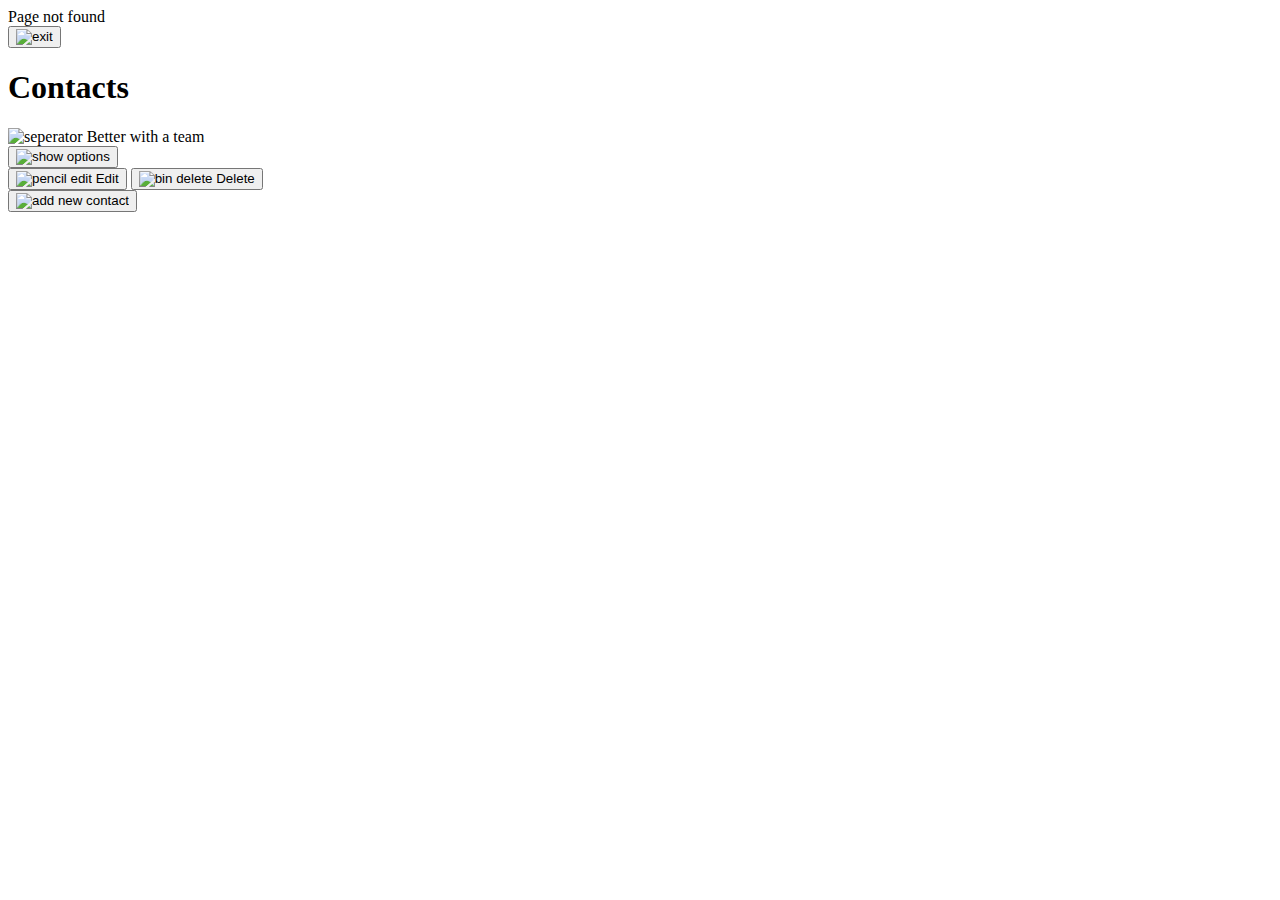
==== contacts.html @ 48353ad5 "adding new circle for showing initials and color" ====
<!DOCTYPE html>
<html lang="en">

<head>
  <meta charset="UTF-8" />
  <meta name="viewport" content="width=device-width, initial-scale=1.0" />
    <!-- FAVICON -->
    <link
      rel="apple-touch-icon"
      sizes="180x180"
      href="./img/favicon/apple-touch-icon.png"
    />
    <link
      rel="icon"
      type="image/png"
      sizes="32x32"
      href="./img/favicon/favicon-32x32.png"
    />
    <link
      rel="icon"
      type="image/png"
      sizes="16x16"
      href="./img/favicon/favicon-16x16.png"
    />
    <link
      rel="mask-icon"
      href="./img/favicon/safari-pinned-tab.svg"
      color="#5bbad5"
    />
    <link rel="shortcut icon" href="./img/favicon/favicon.ico" />
    <meta name="msapplication-TileColor" content="#da532c" />
    <meta
      name="msapplication-config"
      content="/img/favicon/browserconfig.xml"
    />
    <meta name="theme-color" content="#ffffff" />
    <!-- FAVICON END -->
  <link rel="stylesheet" href="./styles/bootstrap.css" />
  <link rel="stylesheet" href="./styles/fonts.css" />
  <link rel="stylesheet" href="./styles/contacts.css" />
  <link rel="stylesheet" href="./styles/styleSidebar.css" />
  <script defer src="./scripts/templateFunctions/contacts-template.js"></script>
  <script defer src="./scripts/contacts.js"></script>
  <script defer src="./scripts/sidebar.js"></script>
  <script defer src="./scripts/bootstrap.js"></script>
  <script defer src="./scripts/authenticate.js"></script>
  <script defer src="./scripts/utils.js"></script>
  <script defer src="./scripts/storage.js"></script>
  <link rel="icon" href="./img/logo_dark.svg" />
  <title>Contacts</title>
</head>

<body onload="includeHTML(); init()">
  <!-- load "sidebar.html into following div-tag" -->
  <div w3-include-html="./templates/sidebar.html"></div>

  <!-- Edit Contact -->
  <dialog id="dialog__editContact" class="resp-none">
    <button class="btn-resp-x" onclick="closeEditDialog()">
      <img src="./img/responsive_close_X_white.svg" alt="close dialog window">
    </button>
    <div class="dialog__editLeftSide">
      <img class="logo-white" src="./img/logo_white.svg" alt="White Join Logo" />
      <h2>Edit contact</h2>
      <span class="dialog__blue-line"></span>
    </div>
    <div class="dialog__editRightSide">
      <img src="./img/close.svg" alt="Close the Dialog Windows" id="dialog__editClose" />
      <div class="dialog__editRightImg">
        <div class="circle edit__circle" id="initialsCircle"></div>
      </div>
      <form class="dialog__editRightForm" onsubmit="return false;">
        <input type="text" placeholder="Name" class="dialog__editInput" id="dialog__editNameInput" maxlength="25"/>
        <input type="email" placeholder="Email" class="dialog__editInput" id="dialog__editEmailInput" maxlength="25"/>
        <input type="text" pattern="\d*" placeholder="Phone" class="dialog__editInput" id="dialog__editPhoneInput" maxlength="15"/>
        <div class="dialog__editRightBtn">
          <button class="custom-btn-white btn-hover" id="dialog__editDeleteBtn">
            Delete
          </button>
          <button class="custom-btn btn-hover btn-save" id="dialog__editSaveBtn" onclick="saveEditDialog()">
            Save
          </button>
        </div>
      </form>
    </div>
  </dialog>

  <!-- Add new Contact -->
  <dialog class="resp-none" id="dialog__createContact">
    <button class="btn-resp-x" onclick="cancelCreateContact()">
      <img src="./img/responsive_close_X_white.svg" alt="close dialog window">
    </button>
    <div class="dialog__createLeftSide">
      <img src="./img/logo_white.svg" alt="White Join Logo" />
      <h2>Add contact</h2>
      <span class="dialog__blue-line"></span>
      <h4>Tasks are better with a team!</h3>
    </div>
    <div class="dialog__createRightSide">
      <img src="./img/close.svg" alt="Close the Dialog Windows" id="dialog__createClose"
        onclick="cancelCreateContact()" />
      <div class="dialog__createRightImg">
        <img src="./img/create_contact_frame.svg" alt="no user photo" />
      </div>
      <form id="createContactForm" class="dialog__createRightForm" onsubmit="addNewContact(); return false;">
        <input required minlength="1" type="text" placeholder="Name" class="dialog__createInput" id="dialog__createNameInput" maxlength="25"/>
        <input required type="email" placeholder="Email" class="dialog__createInput" id="dialog__createEmailInput" maxlength="25"/>
        <input type="text" pattern="\d*"  placeholder="Phone" class="dialog__createInput" id="dialog__createPhoneInput" maxlength="15"/>
        <div class="dialog__createRightBtn">
          <button type="button" class="custom-btn-white btn-hover" id="dialog__createDeleteBtn" onclick="cancelCreateContact()">
            Cancel X
          </button>
          <button type="submit" class="custom-btn btn-hover btn-save" id="dialog__createSaveBtn">
            Save
          </button>

          <button type="submit" class="btn-resp-create custom-btn">
            <span>Create Contact</span>
            <img src="./img/icon_check.png" alt="check">
          </button>
        </div>
      </form>
    </div>
  </dialog>

  <div class="custom-style-contacts">
    <div id="contactsListContainer" class="overflow-x-hidden overflow-y-auto ml-230"></div>

    <div id="contactsMain" class="contacts-none ml-230 contacts-main overflow-hidden">
      <button id="buttonRespBack" onclick="closeWindow()" class="d-none button-resp-back">
        <img src="./img/arrow-left-line.svg" alt="exit">
      </button>
      <div id="contactsHeader" class="contacts-header">
        <h1 class="fw-bold display-4 lh-120">Contacts</h1>
        <img class="seperator-vertical" src="./img/seperator_contactsHeader.svg" alt="seperator">
        <span id="seperatorHorizontal" class="dialog__blue-line d-none"></span>
        <span class="custom-fs-27">Better with a team</span>

      </div>

      <dialog close id="dialogContact">
        <div class="dialog-header">
          <div class="circle dialog__circle">
          </div>

          <div>
            <h1 id="dialog__name">Tatjana Wolf</h1>
            <div class="d-flex gap-5">
              <div id="dialog__editBtn" class="icon-dialog d-flex align-items-center gap-2">
                <svg xmlns="http://www.w3.org/2000/svg" width="24" height="24" viewBox="0 0 24 24" fill="none">
                  <mask id="mask0_71421_3311" style="mask-type: alpha" maskUnits="userSpaceOnUse" x="0" y="0" width="24"
                    height="24">
                    <rect width="24" height="24" fill="#D9D9D9" />
                  </mask>
                  <g mask="url(#mask0_71421_3311)">
                    <path class="my-path"
                      d="M5 19H6.4L15.025 10.375L13.625 8.975L5 17.6V19ZM19.3 8.925L15.05 4.725L16.45 3.325C16.8333 2.94167 17.3042 2.75 17.8625 2.75C18.4208 2.75 18.8917 2.94167 19.275 3.325L20.675 4.725C21.0583 5.10833 21.2583 5.57083 21.275 6.1125C21.2917 6.65417 21.1083 7.11667 20.725 7.5L19.3 8.925ZM17.85 10.4L7.25 21H3V16.75L13.6 6.15L17.85 10.4Z"
                      fill="#2A3647" />
                  </g>
                </svg>
                <span>Edit</span>
              </div>

              <div id="dialog__deleteBtn" class="icon-dialog d-flex align-items-center gap-2">
                <svg xmlns="http://www.w3.org/2000/svg" width="24" height="24" viewBox="0 0 24 24" fill="none">
                  <mask id="mask0_71421_4770" style="mask-type: alpha" maskUnits="userSpaceOnUse" x="0" y="0" width="24"
                    height="24">
                    <rect width="24" height="24" fill="#D9D9D9" />
                  </mask>
                  <g mask="url(#mask0_71421_4770)">
                    <path class="my-path"
                      d="M7 21C6.45 21 5.97917 20.8042 5.5875 20.4125C5.19583 20.0208 5 19.55 5 19V6C4.71667 6 4.47917 5.90417 4.2875 5.7125C4.09583 5.52083 4 5.28333 4 5C4 4.71667 4.09583 4.47917 4.2875 4.2875C4.47917 4.09583 4.71667 4 5 4H9C9 3.71667 9.09583 3.47917 9.2875 3.2875C9.47917 3.09583 9.71667 3 10 3H14C14.2833 3 14.5208 3.09583 14.7125 3.2875C14.9042 3.47917 15 3.71667 15 4H19C19.2833 4 19.5208 4.09583 19.7125 4.2875C19.9042 4.47917 20 4.71667 20 5C20 5.28333 19.9042 5.52083 19.7125 5.7125C19.5208 5.90417 19.2833 6 19 6V19C19 19.55 18.8042 20.0208 18.4125 20.4125C18.0208 20.8042 17.55 21 17 21H7ZM7 6V19H17V6H7ZM9 16C9 16.2833 9.09583 16.5208 9.2875 16.7125C9.47917 16.9042 9.71667 17 10 17C10.2833 17 10.5208 16.9042 10.7125 16.7125C10.9042 16.5208 11 16.2833 11 16V9C11 8.71667 10.9042 8.47917 10.7125 8.2875C10.5208 8.09583 10.2833 8 10 8C9.71667 8 9.47917 8.09583 9.2875 8.2875C9.09583 8.47917 9 8.71667 9 9V16ZM13 16C13 16.2833 13.0958 16.5208 13.2875 16.7125C13.4792 16.9042 13.7167 17 14 17C14.2833 17 14.5208 16.9042 14.7125 16.7125C14.9042 16.5208 15 16.2833 15 16V9C15 8.71667 14.9042 8.47917 14.7125 8.2875C14.5208 8.09583 14.2833 8 14 8C13.7167 8 13.4792 8.09583 13.2875 8.2875C13.0958 8.47917 13 8.71667 13 9V16Z"
                      fill="#2A3647" />
                  </g>
                </svg>
                <span>Delete</span>
              </div>
            </div>
          </div>
        </div>

        <p class="py-4">Contact Information</p>

        <h6 class="my-2">Email</h6>
        <a id="dialog__email" class="text-decoration-none" href="mailto:">hallo@test.de</a>

        <h6 class="mt-4 mb-2">Phone</h6>
        <a id="dialog__phone" phone href="tel:">01567283716</a>
      </dialog>

      <button onclick="showResponsiveOptions()" class="btn-resp-menu-contacts">
        <img src="./img/resp_menu_three_dots_white.svg" alt="show options">
      </button>

      <div id="responsiveOptionsContacts" class="d-none resp-show-options-background" onclick="closeResponsiveOptions()">
        <div class="resp-show-options-container" onclick="event.stopPropagation()">
          <button class="btn-resp-options" onclick="editContact(); closeResponsiveOptions()">
            <img src="./img/resp_pencil_black.svg" alt="pencil edit">
            <span>Edit</span>
          </button>
          <button class="btn-resp-options" onclick="deleteContact(); closeResponsiveOptions()">
            <img src="./img/resp_bin_black.svg" alt="bin delete">
            <span>Delete</span>
          </button>
        </div>
      </div>

    </div>
  </div>

  <button class="btn-resp-add" onclick="openCreateContact()">
    <img src="./img/responsive_add_contact.svg" alt="add new contact">
  </button>

  <div class="background-dialog d-none" onclick="closeDialog(); closeResponsiveOptions()">

  </div>


</body>

</html>
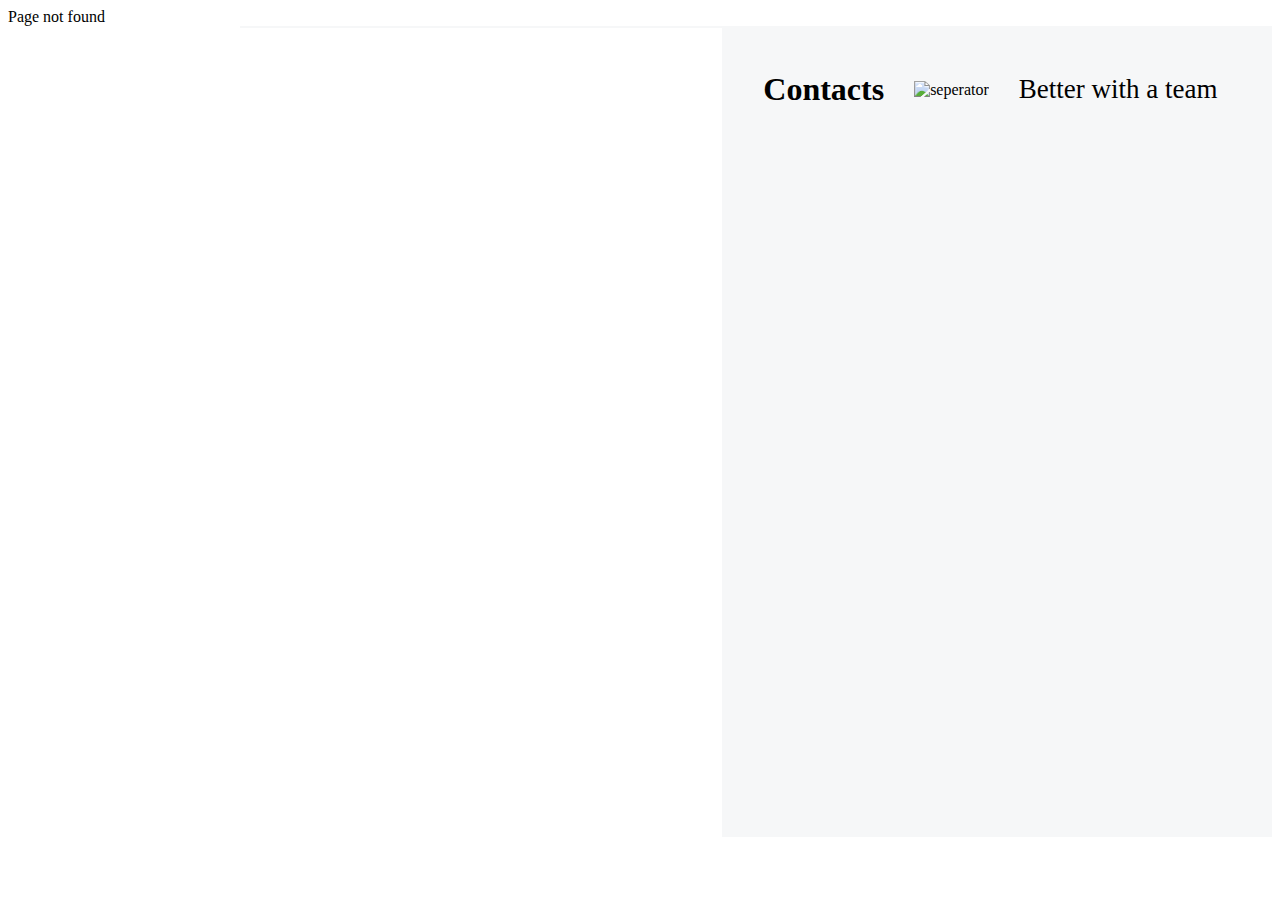
==== commit 2650e458: "fix: css responsive" ====
--- a/contacts.html
+++ b/contacts.html
@@ -124,7 +124,7 @@
   </dialog>
 
   <div class="custom-style-contacts">
-    <div id="contactsListContainer" class="overflow-x-hidden overflow-y-auto ml-230"></div>
+    <div id="contactsListContainer" class="ml-230"></div>
 
     <div id="contactsMain" class="contacts-none ml-230 contacts-main overflow-hidden">
       <button id="buttonRespBack" onclick="closeWindow()" class="d-none button-resp-back">
@@ -188,7 +188,7 @@
         <a id="dialog__phone" phone href="tel:">01567283716</a>
       </dialog>
 
-      <button onclick="showResponsiveOptions()" class="btn-resp-menu-contacts">
+      <button onclick="showResponsiveOptions()" class="btn-resp-menu-contacts" id="btnOptions">
         <img src="./img/resp_menu_three_dots_white.svg" alt="show options">
       </button>
 
--- a/styles/contacts.css
+++ b/styles/contacts.css
@@ -0,0 +1,1121 @@
+.d-none {
+  display: none;
+}
+
+#dialogContact {
+  position: relative;
+  height: 80%;
+  margin: 0;
+  z-index: 10;
+  padding: 20px 30% 0 5px;
+  border: none;
+  background-color: #f6f7f8;
+}
+
+#dialogContact a[phone] {
+  text-decoration: none;
+  color: black;
+}
+
+.dialog-header {
+  display: flex;
+  align-items: center;
+  justify-content: space-around;
+  gap: 5px;
+  padding-top: 24px;
+}
+
+.background-dialog {
+  width: 100vw;
+  height: 100vh;
+  background-color: rgba(0, 0, 0, 0.3);
+  position: absolute;
+  top: 0;
+  overflow: hidden;
+  left: 0;
+  z-index: 999;
+}
+
+.icon-dialog:hover .my-path,
+.icon-dialog:hover {
+  cursor: pointer;
+  color: #007cee;
+  fill: #007cee;
+}
+
+#dialog__editContact,
+#dialog__createContact {
+  background-color: #2a3647;
+  padding: 0;
+  top: 25%;
+  z-index: 1000;
+  display: flex;
+  justify-content: space-between;
+  overflow: hidden;
+  border-radius: 30px;
+  width: 70%;
+  border: none;
+  height: 50%;
+  transform: translateX(300%);
+}
+
+.dialog__editLeftSide,
+.dialog__createLeftSide {
+  color: white;
+  display: flex;
+  flex-direction: column;
+  align-self: center;
+  padding-bottom: 3em;
+  gap: 2em;
+  padding-left: 2em;
+}
+
+.dialog__blue-line {
+  width: 5rem;
+  border: 1px solid #29abe2;
+  margin-top: -1em;
+}
+
+.dialog__editLeftSide h2,
+.dialog__createLeftSide h2 {
+  font-size: 3rem;
+  margin: 0;
+  font-weight: 700;
+}
+
+.dialog__editLeftSide img,
+.dialog__createLeftSide img {
+  object-fit: cover;
+  width: 50px;
+}
+
+.dialog__editRightSide,
+.dialog__createRightSide {
+  background-color: white;
+  position: relative;
+  width: 60%;
+  display: flex;
+  justify-content: space-evenly;
+  align-items: center;
+}
+
+.dialog__editRightForm,
+.dialog__createRightForm {
+  display: flex;
+  width: 60%;
+  flex-direction: column;
+  gap: 2em;
+}
+
+.dialog__editInput,
+.dialog__createInput {
+  border-radius: 10px;
+  border: 1px solid lightgray;
+  width: 100%;
+  padding: 13px 21px;
+  background-repeat: no-repeat;
+  background-size: 20px;
+  background-position-x: 90%;
+  background-position-y: center;
+}
+
+.dialog__editInput:focus,
+.dialog__createInput:focus {
+  outline: 1px solid #007cee;
+}
+
+.dialog__editInput::placeholder,
+.dialog__createInput::placeholder {
+  opacity: 0.2;
+}
+
+#dialog__editNameInput,
+#dialog__createNameInput {
+  background-image: url(../img/person.svg);
+}
+
+#dialog__editEmailInput,
+#dialog__createEmailInput {
+  background-image: url(../img/mail.svg);
+}
+
+#dialog__editPhoneInput,
+#dialog__createPhoneInput {
+  background-image: url(../img/call.svg);
+}
+
+.dialog__editRightBtn,
+.dialog__createRightBtn {
+  display: flex;
+  justify-content: flex-end;
+  gap: 3em;
+}
+
+.custom-btn-white {
+  display: flex;
+  padding: 15px 15px;
+  line-height: 0;
+  justify-content: center;
+  align-items: center;
+  gap: 10px;
+  color: #2a3647;
+  border-radius: 10px;
+  border: 1px solid #2a3647;
+  background-color: white;
+}
+
+.btn-hover:hover {
+  border: 1px solid #007cee;
+  color: #007cee;
+  -webkit-box-shadow: 0px 3px 15px -2px rgba(0, 0, 0, 0.14);
+  box-shadow: 0px 3px 15px -2px rgba(0, 0, 0, 0.14);
+  transition: 125ms ease-in-out;
+}
+
+.btn-save:hover {
+  background-color: #007cee;
+  color: white;
+}
+
+#dialog__editClose,
+#dialog__createClose {
+  position: absolute;
+  top: 1em;
+  cursor: pointer;
+  right: 1em;
+}
+
+.dialog__circle,
+.edit__circle {
+  width: 100px !important;
+  height: 100px !important;
+  font-size: 2.25rem;
+}
+
+.show-edit-dialog {
+  animation: showEditDialog 1s ease-in-out forwards;
+}
+
+.custom-btn {
+  display: flex;
+  height: 55px;
+  z-index: 15;
+  padding: 18px 15px;
+  justify-content: center;
+  align-items: center;
+  gap: 10px;
+  color: var(--white, #fff);
+  border-radius: 10px;
+  border: unset;
+  background-color: #2a3647;
+  transition: 75ms ease-in-out;
+}
+
+.custom-btn:hover {
+  background-color: #29abe2;
+  box-shadow: 0px 4px 4px 0px rgba(0, 0, 0, 0.25);
+  transition: 75ms ease-in-out;
+}
+
+.custom-style-contacts {
+  height: calc(100vh - 89px);
+  display: flex;
+  margin-left: 232px;
+  background-color: rgba(246, 247, 248, 255);
+}
+
+.custom-btn-container {
+  display: flex;
+  justify-content: flex-end;
+  margin-bottom: 64px;
+}
+
+::-webkit-scrollbar {
+  width: 4px;
+}
+
+::-webkit-scrollbar-thumb {
+  background: #888;
+}
+
+::-webkit-scrollbar-thumb:hover {
+  background: #2a3647;
+}
+
+.contacts-header {
+  display: inline-flex;
+  justify-content: flex-end;
+  align-items: center;
+  gap: 30px;
+}
+
+.custom-fs-27 {
+  font-size: 27px;
+}
+
+.custom-fs-21 {
+  font-size: 21px;
+}
+
+#contactsList {
+  display: inline-flex;
+  flex-direction: column;
+  align-items: center;
+}
+
+#contactsListContainer {
+  margin-top: 2px;
+  width: 450px;
+  padding: 32px 16px 32px 16px;
+  flex-shrink: 0;
+  background: var(--white, #fff);
+  overflow-y: auto !important;
+  overflow-x: hidden;
+}
+
+.initial {
+  font-weight: 400;
+  font-size: 21px;
+}
+
+.info p {
+  color: #007cee;
+}
+
+.single-contact-card {
+  display: flex;
+  align-items: center;
+  justify-content: center;
+  width: 360px;
+  border-radius: 10px;
+  padding: 15px 25px 15px 15px;
+  margin: 8px;
+  width: fit-content;
+}
+
+.single-contact-card:hover {
+  cursor: pointer;
+  background: linear-gradient(180deg, #f9f9f9 0%, #f0f0f0 100%);
+}
+
+.single-contact-card-active,
+.single-contact-card-active:hover {
+  background: #2a3647 !important;
+  color: white !important;
+}
+
+.single-contact-card-active p {
+  color: #29abe2 !important;
+}
+
+.info {
+  display: flex;
+  flex-direction: column;
+  align-items: flex-start;
+  justify-content: center;
+  margin-left: 35px;
+  width: 250px;
+}
+
+.circle {
+  border: 4px solid #fff !important;
+  color: #ffffff;
+  border-radius: 50%;
+  width: 48px;
+  height: 48px;
+  display: flex;
+  align-items: center;
+  justify-content: center;
+  border: 1px #ffffff;
+}
+
+#contactsMain {
+  padding-left: 4%;
+  padding-top: 24px;
+  width: 100%;
+}
+
+.pos-btn {
+  width: 100%;
+  margin-bottom: 20px;
+}
+
+.add-to-contacts-btn {
+  display: flex;
+  position: absolute;
+  bottom: 10%;
+  left: calc(116px + 50%);
+  transform: translateX(-50%);
+  width: 326px;
+  height: 74px;
+  align-items: center;
+  justify-content: space-around;
+  border-radius: 20px;
+  background: #2a3647;
+  box-shadow: 0px 0px 4px rgba(0, 0, 0, 0.15);
+  color: white;
+  z-index: 10000;
+}
+
+/*         //          OVERLAY            //        */
+/* GENERAL STYLING */
+.pop-up-overlay {
+  display: flex;
+  justify-content: center;
+  align-items: center;
+  background-color: rgba(152, 255, 152, 0.8) !important;
+}
+
+.container-click-to-close {
+  display: flex;
+  justify-content: flex-end;
+  width: 100%;
+}
+
+.custom-overlay-card {
+  width: 1212px;
+  height: 594px;
+  display: flex;
+  align-items: center;
+  justify-content: center;
+}
+
+.contacts-overlay-left {
+  background-color: var(--version-2-main-color, #2a3647);
+  width: 30%;
+  display: inline-flex;
+  padding: 66px 46px;
+  flex-direction: column;
+  justify-content: center;
+  align-items: flex-start;
+  gap: 12px;
+  flex-shrink: 0;
+}
+
+.overlay-left {
+  background-color: var(--version-2-main-color, #2a3647);
+}
+
+.contacts-overlay-right {
+  background: #ffffff;
+  width: 100%;
+  background-color: white;
+  display: flex;
+  justify-content: flex-start;
+  align-items: flex-start;
+  flex-direction: column;
+}
+
+/*FORM STYLING */
+
+.form-name {
+  background: url("./img/form_name.png");
+  background-repeat: no-repeat;
+}
+
+.form-section {
+  display: flex;
+  align-items: center;
+  gap: 84px;
+}
+
+.input-container-right {
+  display: flex;
+  flex-direction: column;
+}
+
+.input-container-right input {
+  border: none;
+  width: 100%;
+  margin-left: 18px;
+}
+
+.input-container-right input:focus {
+  outline: none;
+}
+
+.click-to-close:hover {
+  cursor: pointer;
+}
+
+.contact-input {
+  position: relative;
+  display: flex;
+  flex-direction: row;
+  align-items: center;
+  gap: 10px;
+  width: 422px;
+  height: 51px;
+  border: 1px solid #d1d1d1;
+  border-radius: 10px;
+  margin-right: 53px;
+  margin-bottom: 49px;
+}
+
+.contact-input-img {
+  position: absolute;
+  right: 5px;
+}
+
+.form-button {
+  display: flex;
+  align-items: center;
+  gap: 10px;
+}
+
+.contact-btn {
+  background-color: #fff;
+  display: flex;
+  height: 55px;
+  padding: 18px 15px;
+  justify-content: center;
+  align-items: center;
+  gap: 10px;
+  border-radius: 10px;
+  border: 1px solid #2a3647;
+}
+
+.btn-resp-menu-contacts,
+.button-resp-back,
+.btn-resp-x,
+.btn-resp-add,
+.btn-resp-create {
+  display: none;
+}
+
+.button-resp-back {
+  background-color: transparent;
+}
+
+.custom-lh-120 {
+  line-height: 120%;
+}
+
+.resp-none {
+  display: none !important;
+}
+
+/* ANIMATIONS */
+@keyframes showEditDialog {
+  from {
+    transform: translateX(0);
+  }
+
+  to {
+    transform: translateX(0);
+  }
+}
+
+/* RESPONSIVE */
+@media only screen and (max-height: 720px) {
+  #dialogContact {
+    margin: unset !important;
+    padding: 0px 0px 0px 0px !important;
+  }
+
+  #dialog__createContact {
+    top: calc(47vh - 3px) !important;
+    bottom: calc(47vh - 3px) !important;
+    height: 90% !important;
+  }
+
+  .dialog__createRightImg img, 
+  .dialog__editRightImg img {
+    height: 80px !important;
+    width: 80px !important;
+  }
+
+  #contactsListContainer {
+    height: calc(100vh - 100px) !important;
+    width: unset;
+  }
+
+  .btn-resp-add{
+    height: 60px !important;
+    width: 60px !important;
+  }
+
+  .custom-style-contacts {
+    overflow-y: auto;
+  }
+
+  .info {
+    margin-left: 16px;
+  }
+
+  .dialog__editRightForm,
+  .dialog__createRightForm {
+    padding-bottom: unset !important;
+  }
+
+  .dialog__circle,
+  .edit__circle {
+    width: 60px !important;
+    height: 60px !important;
+    font-size: 1.5rem;
+  }
+
+  .contacts-header {
+    gap: 16px;
+  }
+
+  .contacts-header h1 {
+    font-size: 27px;
+  }
+
+  .contacts-header span:last-of-type {
+    font-size: 20px;
+    padding-bottom: 12px;
+  }
+
+  /* 
+  .dialog__circle,
+  .edit__circle {
+    height: 60px !important;
+    width: 60px !important;
+    font-size: 24px;
+  }  */
+
+  .dialog__editLeftSide h2,
+  .dialog__createLeftSide h2 {
+    font-size: 2em;
+  }
+
+  /* .dialog__editLeftSide, 
+  .dialog__createLeftSide {
+    height: 30% !important;
+  } */
+
+  .dialog__editRightImg,
+  .dialog__createRightImg {
+    top: calc(16px - 50%) !important;
+  }
+
+  .dialog__editRightBtn,
+  .dialog__createRightBtn {
+    gap: 1.5em;
+  }
+
+  #dialog__editDeleteBtn,
+  #dialog__editSaveBtn {
+    width: 32%;
+  }
+}
+
+@media only screen and (min-width: 300px) and (max-width: 419px) {
+  #contactsMain {
+    padding-top: 32px;
+  }
+
+  .single-contact-card {
+    padding: 0;
+  }
+
+  #contactsListContainer {
+    padding: 0px 0px 0px 16px;
+  }
+
+  #dialog__createContact,
+  #dialog__editContact {
+    width: 80%;
+    height: 80%;
+    top: 124px;
+    z-index: 1000;
+  }
+
+  .dialog__editRightForm,
+  .dialog__createRightForm {
+    padding-top: 40px;
+    padding-bottom: 40px;
+  }
+
+  .btn-resp-add {
+    height: 72px;
+    width: 72px;
+  }
+}
+
+@media only screen and (max-width: 1000px) and (min-width: 760px) {
+  #createContactForm {
+    gap: 1.5em;
+    margin-top: 30px;
+  }
+
+  .dialog__createRightImg {
+    margin-top: 60px;
+  }
+}
+
+@media only screen and (max-width: 760px) {
+  .dialog-header {
+    padding-top: unset;
+  }
+
+  #dialogContact {
+    margin: 12px 0px 0px 0px;
+  }
+
+  
+  .dialog__createRightImg img, 
+  .dialog__editRightImg img {
+    height: 80px !important;
+    width: 80px !important;
+  }
+
+
+  .add-to-contacts-btn {
+    left: 50%;
+  }
+
+  #contactsListContainer {
+    width: 100%;
+    height: calc(100vh - 160px);
+  }
+
+  #seperatorHorizontal {
+    display: block !important;
+  }
+
+  #dialog__createDeleteBtn,
+  #dialog__createSaveBtn,
+  .pos-btn,
+  .dialog__editLeftSide img,
+  .dialog__createLeftSide img,
+  .seperator-vertical,
+  .resp-none,
+  .contacts-none,
+  #dialog__deleteBtn,
+  #dialog__editBtn,
+  #dialog__editClose,
+  #dialog__createClose {
+    display: none !important;
+  }
+
+  #contactsMain {
+    padding-top: 0px;
+  }
+
+  .btn-resp-x {
+    display: block;
+    position: absolute;
+    background-color: transparent;
+    right: 0;
+    border: unset;
+    margin: 5px;
+  }
+
+  .btn-resp-create {
+    display: flex;
+  }
+
+  .btn-resp-add {
+    display: block;
+    position: absolute;
+    right: 5%;
+    bottom: 16%;
+    border: unset;
+    height: 80px;
+    width: 80px;
+    border-radius: 50%;
+    background-color: #2a3647;
+    box-shadow: 0px 4px 4px 0px rgba(0, 0, 0, 0.25);
+  }
+
+  .button-resp-back {
+    display: block !important;
+    border: unset;
+    border-radius: 50%;
+    height: 100px;
+    width: 100px;
+    position: absolute;
+    right: 0;
+  }
+
+  .btn-resp-menu-contacts {
+    position: absolute;
+    bottom: 60px;
+    right: 30px;
+    display: block;
+    border: unset;
+    border-radius: 50%;
+    height: 50px;
+    width: 50px;
+    background-color: #2a3647;
+    z-index: 12;
+  }
+
+  .btn-resp-menu-contacts:hover {
+    background-color: #29abe2;
+  }
+
+  .btn-resp-options {
+    width: 100%;
+    border: unset;
+    display: flex;
+    justify-content: flex-start;
+    padding-left: 16px;
+    gap: 4px;
+    background-color: #fff;
+  }
+
+  #dialog__editRightBtn button {
+    width: 24%;
+  }
+
+  .contacts-main {
+    position: absolute;
+    left: 0;
+    right: 0;
+    top: 89px;
+    bottom: 32px;
+    padding-top: unset;
+    padding-left: 4%;
+    background-color: white;
+    z-index: 2;
+    padding-left: 4%;
+    display: flex;
+    flex-direction: column;
+    gap: 4%;
+  }
+
+  .resp-show-options-background {
+    bottom: 95px;
+    height: 30%;
+    width: 100%;
+    z-index: 20;
+    display: flex;
+    justify-content: flex-end;
+    align-items: flex-end;
+    background-color: transparent;
+    position: relative;
+  }
+
+  .resp-show-options-container {
+    border-radius: 10px;
+    position: absolute;
+    right: 4px;
+    bottom: 36px;
+    background-color: white;
+    width: 133px;
+    height: 55%;
+    display: flex;
+    flex-direction: column;
+    align-items: start;
+    justify-content: space-evenly;
+    gap: 8px;
+    box-shadow: 0px 3px 15px -2px rgba(0, 0, 0, 0.14);
+    z-index: 500;
+  }
+
+  #dialogContact {
+    background-color: #fff;
+    height: unset;
+    padding: 12px 0px 0px 0px;
+  }
+
+  #dialog__editContact,
+  #dialog__createContact {
+    flex-direction: column;
+    height: 80%;
+    top: 18px;
+    bottom: 82px;
+    width: 90%;
+    background-color: white;
+  }
+
+  .dialog__editLeftSide,
+  .dialog__createLeftSide {
+    background-color: #2a3647;
+    height: 40%;
+    width: 100%;
+    justify-content: center;
+  }
+
+  .dialog__editRightSide,
+  .dialog__createRightSide {
+    width: 100%;
+    height: 50%;
+  }
+
+  .dialog__editRightImg,
+  .dialog__createRightImg {
+    position: absolute;
+    top: calc(56px - 50%);
+    margin-top: 10px;
+  }
+
+  .contacts-header {
+    display: flex;
+    flex-direction: column;
+    align-items: unset;
+  }
+
+  .custom-style-contacts {
+    margin-left: 0px;
+    width: 100%;
+    padding-bottom: 144px;
+  }
+
+  .dialog__blue-line {
+    order: +1;
+  }
+
+  .button-resp-back {
+    right: 0 !important;
+  }
+
+  .dialog__editRightBtn,
+  .dialog__createRightBtn {
+    justify-content: center;
+  }
+
+  .dialog__editRightForm,
+  .dialog__createRightForm {
+    width: 80%;
+    margin-top: -70px;
+    gap: 10px;
+  }
+}
+
+@media only screen and (min-width: 761px) and (max-width: 1001px) {
+  #contactsMain {
+    z-index: 1;
+    background-color: #f6f7f8;
+    padding-top: 40px;
+    margin-top: 2px;
+  }
+
+  .custom-style-contacts {
+    background-color: #fff;
+  }
+
+  .dialog__blue-line {
+    display: block !important;
+    order: +1 !important;
+    margin-top: 2px;
+  }
+
+  .seperator-vertical {
+    display: none;
+  }
+
+  .resp-none,
+  .pos-btn,
+  .contacts-none {
+    display: none;
+  }
+
+  .resp-gap {
+    gap: 16px !important;
+  }
+
+  .contacts-header {
+    display: flex;
+    flex-direction: column;
+    align-items: flex-start;
+    gap: 16px;
+  }
+
+  .btn-resp-x {
+    display: block;
+    position: absolute;
+    background-color: transparent;
+    right: 0;
+    border: unset;
+    margin: 16px;
+  }
+
+  .btn-resp-add {
+    display: block;
+    position: absolute;
+    right: 5%;
+    bottom: 5%;
+    border: unset;
+    height: 80px;
+    width: 80px;
+    border-radius: 50%;
+    background-color: #2a3647;
+    box-shadow: 0px 4px 4px 0px rgba(0, 0, 0, 0.25);
+  }
+
+  .button-resp-back {
+    display: block !important;
+    border: unset;
+    border-radius: 50%;
+    z-index: 2;
+    position: absolute;
+    right: 8px;
+  }
+
+  .btn-resp-menu-contacts {
+    position: absolute;
+    bottom: 90px;
+    right: 60px;
+    display: block;
+    border: unset;
+    border-radius: 50%;
+    height: 50px;
+    width: 50px;
+    background-color: #2a3647;
+    z-index: 10;
+  }
+
+  .btn-resp-options {
+    width: 100%;
+    border: unset;
+    display: flex;
+    justify-content: flex-start;
+    padding-left: 16px;
+    gap: 4px;
+    background-color: #fff;
+    z-index: 8;
+  }
+
+  .resp-show-options-background {
+    height: 30%;
+    bottom: 243px;
+    width: 100%;
+    z-index: 20;
+    display: flex;
+    justify-content: flex-end;
+    align-items: flex-end;
+    background-color: transparent;
+    position: relative;
+  }
+
+  .resp-show-options-container {
+    border-radius: 10px;
+    position: absolute;
+    right: 15px;
+    bottom: 40px;
+    background-color: white;
+    width: 24%;
+    height: 55%;
+    display: flex;
+    flex-direction: column;
+    align-items: start;
+    justify-content: space-evenly;
+    gap: 8px;
+    box-shadow: 0px 3px 15px -2px rgba(0, 0, 0, 0.14);
+  }
+
+  #contactsListContainer {
+    width: 95%;
+    margin-left: 4%;
+  }
+
+  .ml-230 {
+    margin-left: unset;
+  }
+
+  .contacts-main {
+    position: absolute;
+    height: calc(100% - 38px) !important;
+    width: calc(100% - 240px) !important;
+    background-color: white;
+  }
+
+  #dialog__editContact,
+  #dialog__createContact {
+    flex-direction: column;
+    height: 90%;
+    top: 64px;
+    top: 64px;
+    width: 65%;
+    background-color: white;
+    margin-left: 240px;
+  }
+
+  #dialog__deleteBtn,
+  #dialog__editBtn,
+  #dialog__editClose,
+  #dialog__createClose {
+    display: none !important;
+  }
+
+  .dialog__editRightBtn,
+  .dialog__createRightBtn {
+    justify-content: center;
+  }
+
+  .dialog__editLeftSide,
+  .dialog__createLeftSide {
+    background-color: #2a3647;
+    height: 50%;
+    width: 100%;
+    justify-content: center;
+  }
+
+  .dialog__editRightSide,
+  .dialog__createRightSide {
+    width: 100%;
+  }
+
+  .dialog__editRightImg,
+  .dialog__createRightImg {
+    position: absolute;
+    width: 70px;
+    top: calc(-30px - 50%);
+  }
+
+  .dialog__editRightForm,
+  .dialog__createRightForm {
+    width: 80%;
+  }
+}
+
+@media only screen and (min-width: 1001px) and (max-width: 1100px) {
+  #contactsListContainer {
+    width: 383px;
+  }
+
+  .contacts-header {
+    gap: 16px;
+    margin-top: 30px;
+    display: flex;
+    flex-direction: column;
+    align-items: flex-start;
+  }
+
+  .seperator-vertical {
+    display: none;
+  }
+
+  .dialog__blue-line {
+    display: block !important;
+  }
+}
+
+@media only screen and (max-width: 1001px) {
+  #dialogContact {
+    margin: 24px 0px 0px 0px;
+  }
+
+  .button-resp-back {
+    display: block;
+    right: 60px;
+  }
+}
+
+@media only screen and (min-width: 1001px) and (max-width: 1250px) {
+  #contactsListContainer {
+    width: 383px;
+  }
+
+  #dialog__editContact,
+  #dialog__createContact {
+    left: 20%;
+  }
+
+  #dialogContact {
+    padding: 0;
+  }
+}
+
+@media only screen and (min-width: 1251px) {
+
+  #dialog__editContact,
+  #dialog__createContact {
+    left: 20%;
+  }
+}